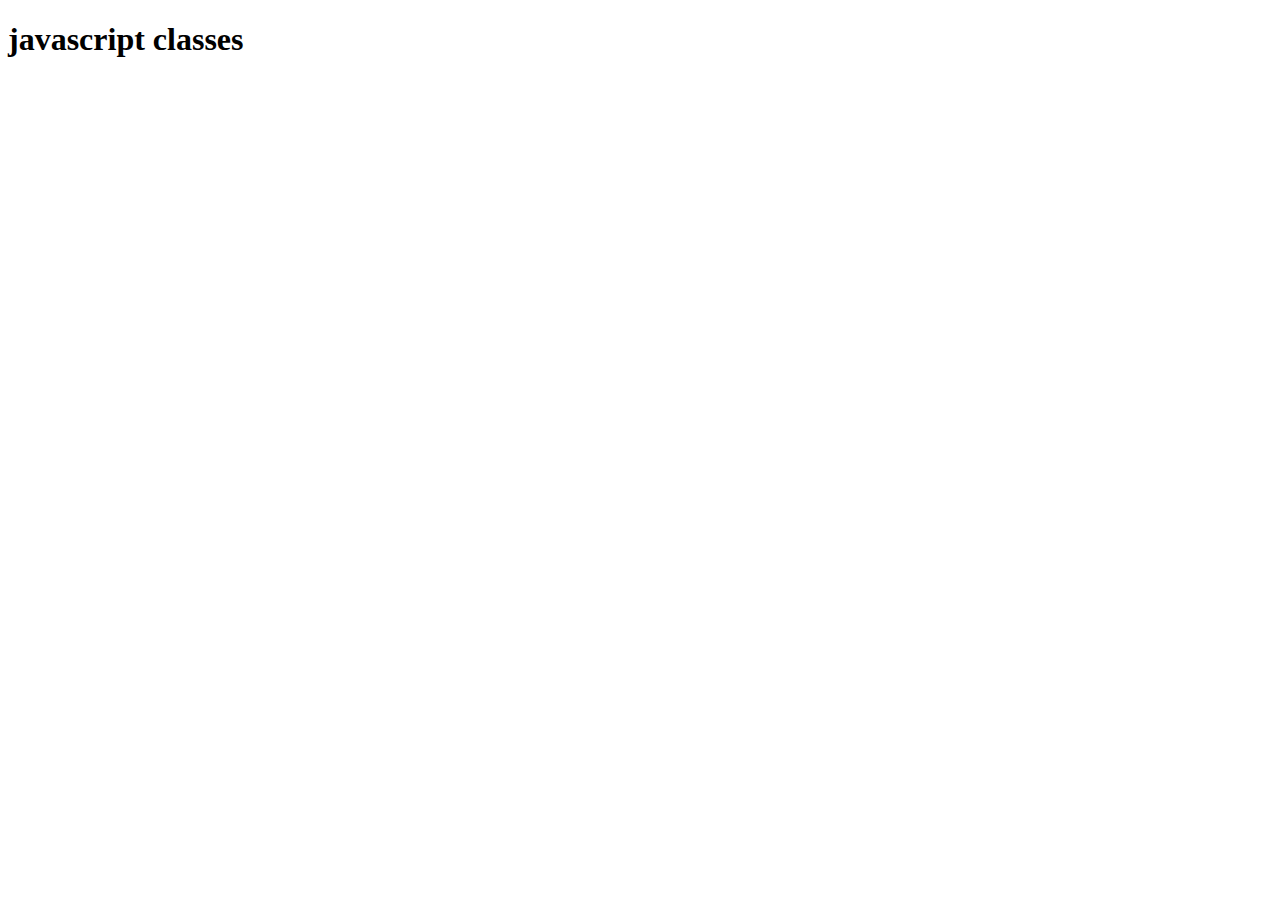
==== index.html @ c0ee6aae "final commit" ====
<!DOCTYPE html>
<html lang="en">
<head>
    <meta charset="UTF-8">
    <meta http-equiv="X-UA-Compatible" content="IE=edge">
    <meta name="viewport" content="width=device-width, initial-scale=1.0">
    <title>Document</title>
    <script src="js/sample.js"></script>
    
</head>
<body>
<h1>javascript classes</h1>  
</body>
</html>
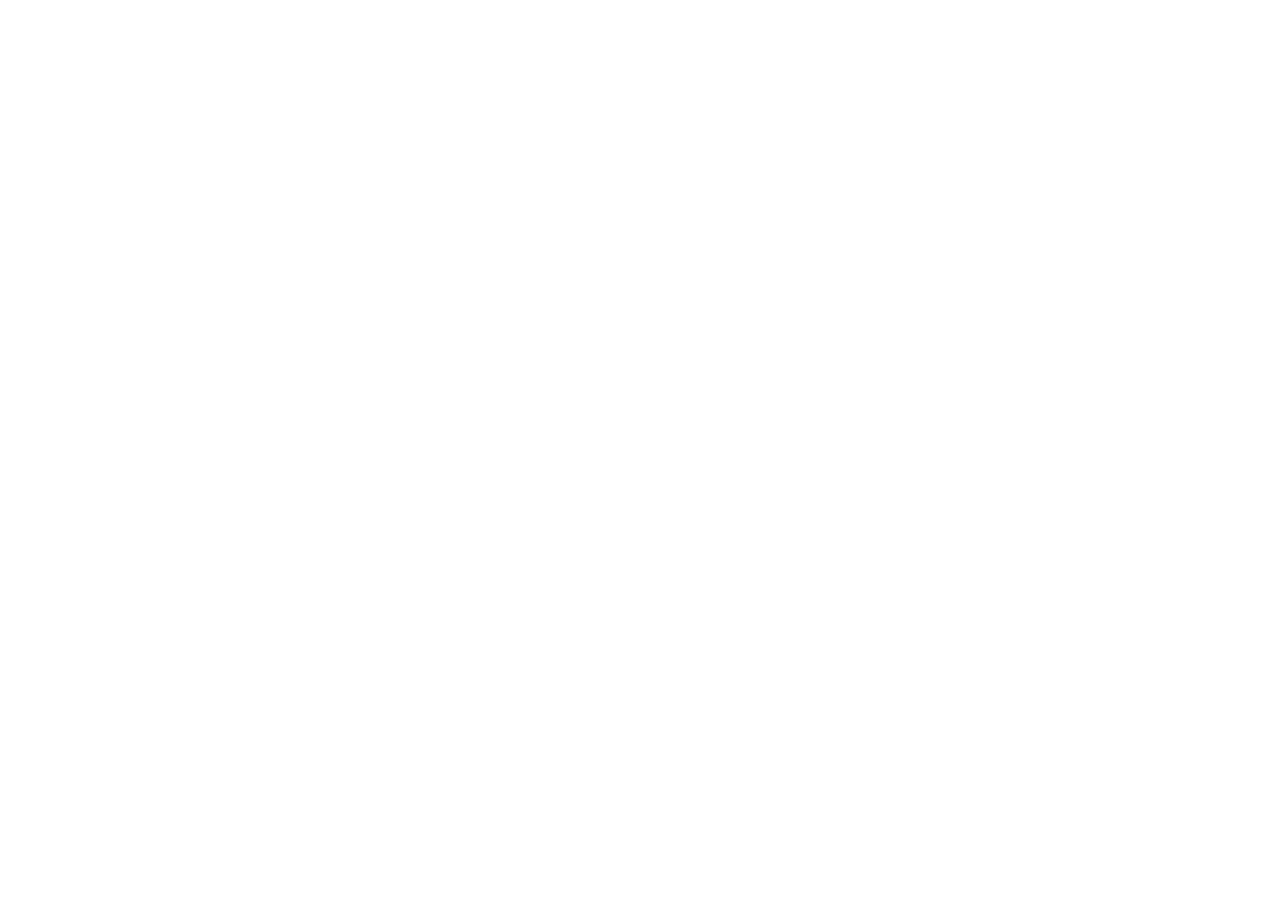
==== commit fdd299d6: "new js file" ====
--- a/index.html
+++ b/index.html
@@ -5,10 +5,12 @@
     <meta http-equiv="X-UA-Compatible" content="IE=edge">
     <meta name="viewport" content="width=device-width, initial-scale=1.0">
     <title>Document</title>
-    <script src="js/sample.js"></script>
+    <script src="js/function.js"></script>
     
 </head>
 <body>
-<h1>javascript classes</h1>  
+<!--<h1 class="counter-display">(..)</h1>
+    <button class="counter-minus">-</button>
+    <button class="counter-plus">+</button>-->
 </body>
 </html>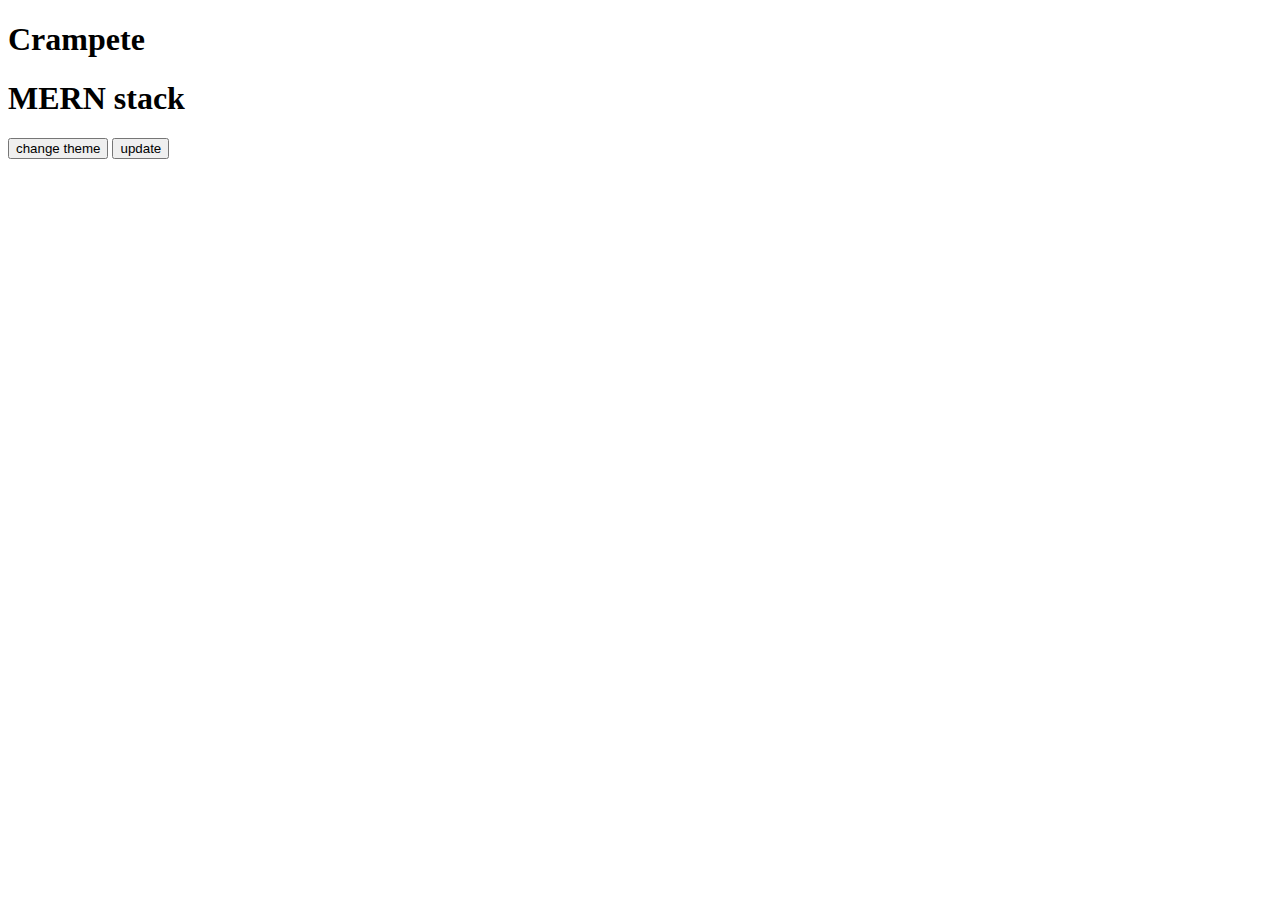
==== commit 5ca87c50: "07dec" ====
--- a/index.html
+++ b/index.html
@@ -5,12 +5,14 @@
     <meta http-equiv="X-UA-Compatible" content="IE=edge">
     <meta name="viewport" content="width=device-width, initial-scale=1.0">
     <title>Document</title>
-    <script src="js/function.js"></script>
+    <script src="js/dommethods1.js"></script>
     
 </head>
-<body>
-<!--<h1 class="counter-display">(..)</h1>
-    <button class="counter-minus">-</button>
-    <button class="counter-plus">+</button>-->
+<body id="body-element">
+
+<h1 id="heading1">Crampete</h1>
+<h1 id="heading1">MERN stack</h1>
+<button onclick="darkMode()" ondblclick="dayMode()">change theme</button>
+<button onclick="changeName()">update</button>
 </body>
 </html>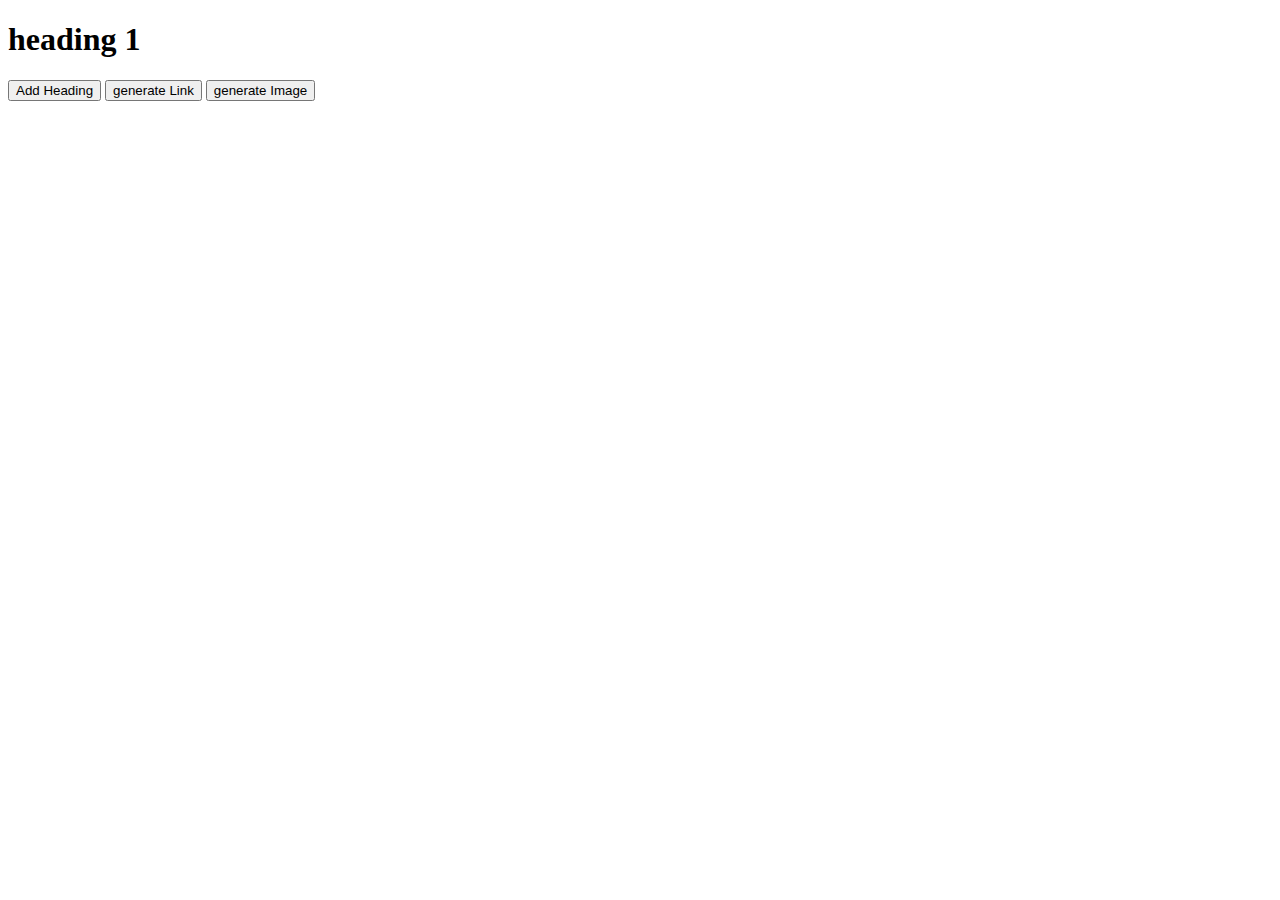
==== commit 0bae4bd3: "dom methods" ====
--- a/index.html
+++ b/index.html
@@ -5,14 +5,23 @@
     <meta http-equiv="X-UA-Compatible" content="IE=edge">
     <meta name="viewport" content="width=device-width, initial-scale=1.0">
     <title>Document</title>
-    <script src="js/dommethods1.js"></script>
+    
+  
     
 </head>
 <body id="body-element">
 
-<h1 id="heading1">Crampete</h1>
+<!--<h1 id="heading1">Crampete</h1>
 <h1 id="heading1">MERN stack</h1>
 <button onclick="darkMode()" ondblclick="dayMode()">change theme</button>
-<button onclick="changeName()">update</button>
+<button onclick="changeName()">update</button>-->
+<div id="empty">
+<h1>heading 1</h1>
+</div>
+
+<button onclick="addNewHeading()" > Add Heading </button>
+<button onclick="generateLink()" > generate Link</button>
+<button onclick="generateImage()" > generate Image</button>
+<script src="js/dommethods2.js"></script>
 </body>
 </html>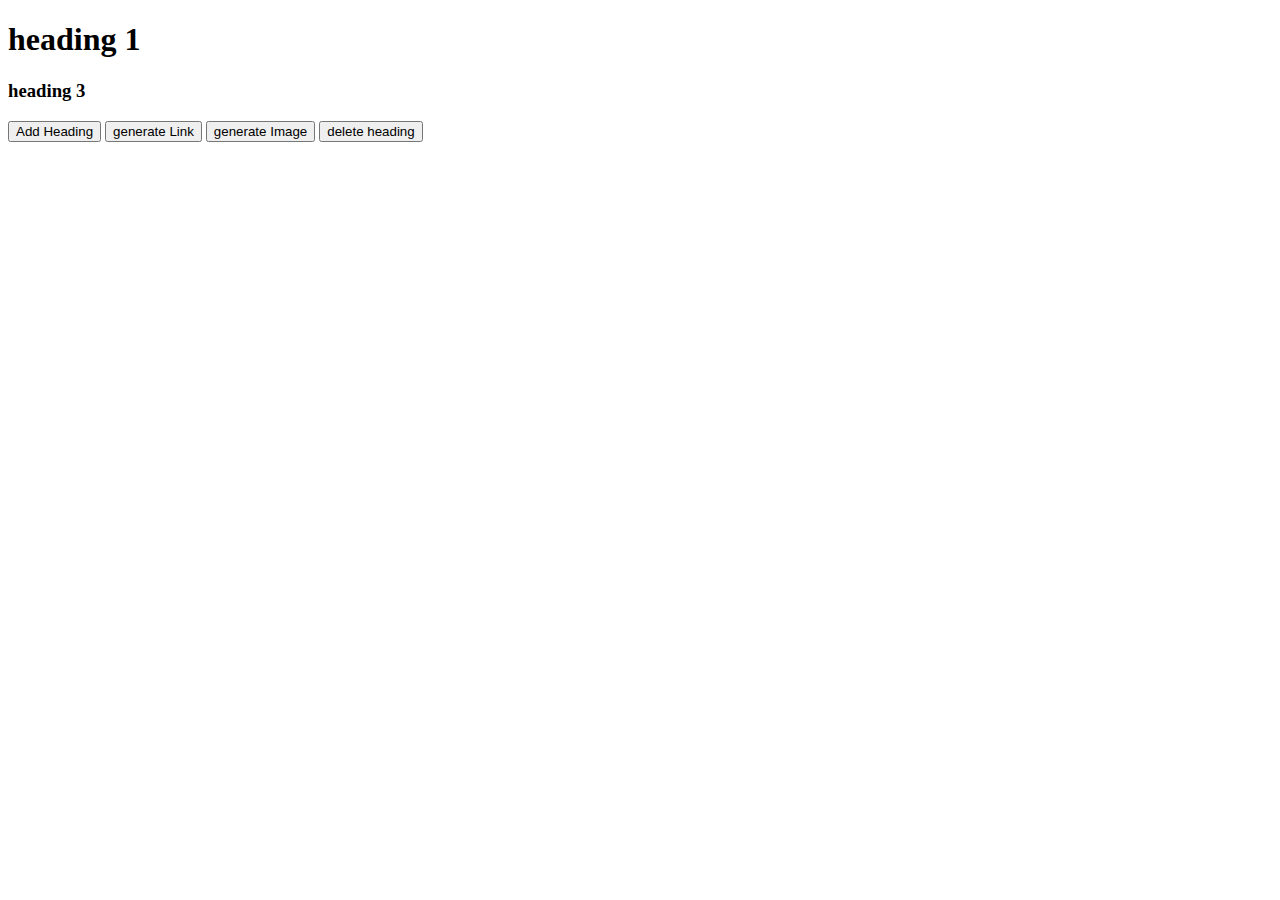
==== commit 9be7fdce: "js dom" ====
--- a/index.html
+++ b/index.html
@@ -16,12 +16,14 @@
 <button onclick="darkMode()" ondblclick="dayMode()">change theme</button>
 <button onclick="changeName()">update</button>-->
 <div id="empty">
-<h1>heading 1</h1>
+<h1 id="head1">heading 1</h1>
+<h3>heading 3</h3>
 </div>
 
 <button onclick="addNewHeading()" > Add Heading </button>
 <button onclick="generateLink()" > generate Link</button>
 <button onclick="generateImage()" > generate Image</button>
+<button onclick="deleteElement()" >delete heading</button>
 <script src="js/dommethods2.js"></script>
 </body>
 </html>